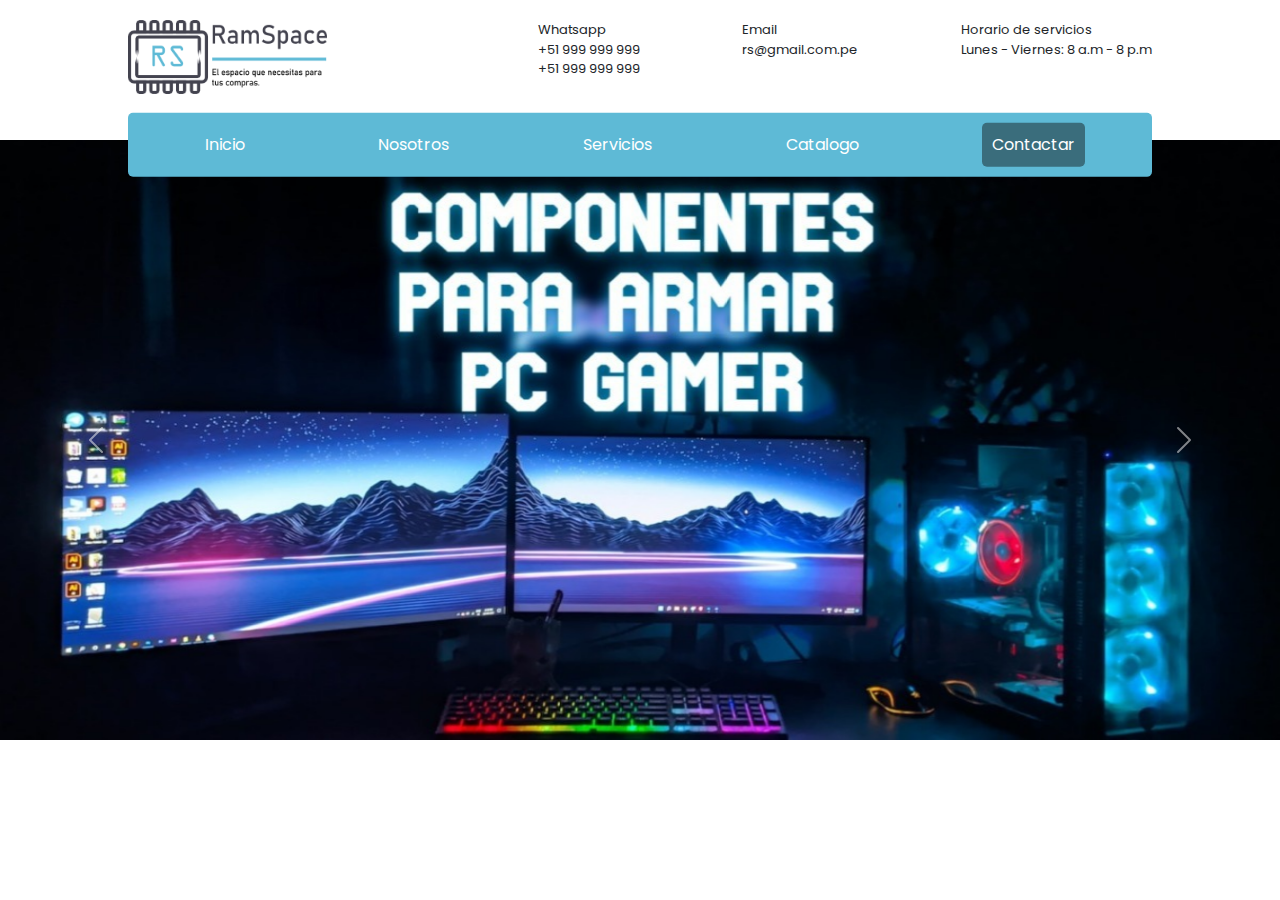
==== html/index.html @ 661d97c2 "Primer avance inicio" ====
<!DOCTYPE html>
<html lang="en">
<head>
    <meta charset="UTF-8">
    <meta http-equiv="X-UA-Compatible" content="IE=edge">
    <meta name="viewport" content="width=device-width, initial-scale=1.0">
    <title>RamSpace</title>
    <link rel="stylesheet" href="https://cdn.jsdelivr.net/npm/bootstrap@5.3.0-alpha3/dist/css/bootstrap.min.css">
    <link rel="stylesheet" href="../css/style.css">
</head>
<body>
    <header class="header">
        <div class="header_container">
            <figure>
                <img src="./img/logo/logo_white.png" alt="logo" class="logo">
            </figure>
            <div class="div_info">
                <div class="header_info">
                    <p>
                        Whatsapp </br>
                        +51 999 999 999 </br>
                        +51 999 999 999
                    </p>
                </div>
                <div class="header_info">
                    <p>
                        Email <br>
                        rs@gmail.com.pe
                    </p>
                </div>
                <div class="header_info">
                    <p>
                        Horario de servicios </br>
                        Lunes - Viernes: 8 a.m - 8 p.m
                    </p>
                </div>
            </div>
        </div>
    </header>
    <!------------------Barra de navegacion------------------------>
    <main class="main">
        <!--------------------------Carrusel--------------------------->
        <div id="carouselExample" class="carousel slide"> 
            <div class="carousel-inner">
                <div class="carousel-item active">
                    <img src="./img/banner/ejemplo-img1.jpg" class="d-block w-100" alt="imagen1">
                </div>
                <div class="carousel-item">
                    <img src="./img/banner/ejemplo-img-2.jpg" class="d-block w-100" alt="imagen2">
                </div>
                <div class="carousel-item">
                    <img src="./img/banner/ejemplo-img3.jpg" class="d-block w-100" alt="imagen3">
                </div>
            </div>
            <button class="carousel-control-prev" type="button" data-bs-target="#carouselExample" data-bs-slide="prev">
                <span class="carousel-control-prev-icon" aria-hidden="true"></span>
                <span class="visually-hidden">Previous</span>
            </button>
            <button class="carousel-control-next" type="button" data-bs-target="#carouselExample" data-bs-slide="next">
                <span class="carousel-control-next-icon" aria-hidden="true"></span>
                <span class="visually-hidden">Next</span>
            </button>
        </div>
        <!------------------------ navegacion ---------------------->
        <nav class="menu">
            <ul class="menu_ul">
                <li class="menu_li"><a href="#">Inicio</a></li>
                <li class="menu_li"><a href="#">Nosotros</a></li>
                <li class="menu_li"><a href="#">Servicios</a></li>
                <li class="menu_li"><a href="#">Catalogo</a></li>
                <li class="menu_li contact"><a href="#">Contactar</a></li>
            </ul>
        </nav>
        
    </main>
</body>
<script src="https://cdn.jsdelivr.net/npm/bootstrap@5.3.0-alpha3/dist/js/bootstrap.bundle.min.js"> </script>
</html>
---- css/style.css ----
@import url('https://fonts.googleapis.com/css2?family=Poppins:wght@500;700&display=swap');
*{
    margin: 0;
    padding: 0;
    box-sizing: border-box;
}
:root {
    --width-desktop: 1440px;
    }

body {
    margin-left: auto;
    margin-right: auto;
    max-width: var(--width-desktop);
    font-family: 'Poppins', sans-serif;
    position: relative;
}
a {
    text-decoration: none;    
}

.logo{
    width: 80%;
}
.header_container{
    display: flex;
    justify-content: space-between;
    font-size: small;
    padding-top: 20px;
    width: 80%;
    margin-left: auto;
    margin-right: auto;
    
}
.header{
    width: 100%;
    height: 140px;
}

.div_info{
    display: flex;
    justify-content: space-between;
    width: 60%;
}
.menu_ul{
    display: flex;
    width: 80%;
    background: #5EBAD6;
    padding: 10px;
    border-radius: 5px;
    justify-content: space-around;
    position: absolute;
    transform: translateY(-980%);
    left: 10%;
    box-shadow:  #8a8c8d;
}
.menu_li a{
    color: #fff;

}
.menu_li {
    list-style-type: none;
    padding: 10px;
    border-radius: 5px;
}
.contact{
    background-color: #3a6d7c;

}
.d-block{
    height: 600px;
}
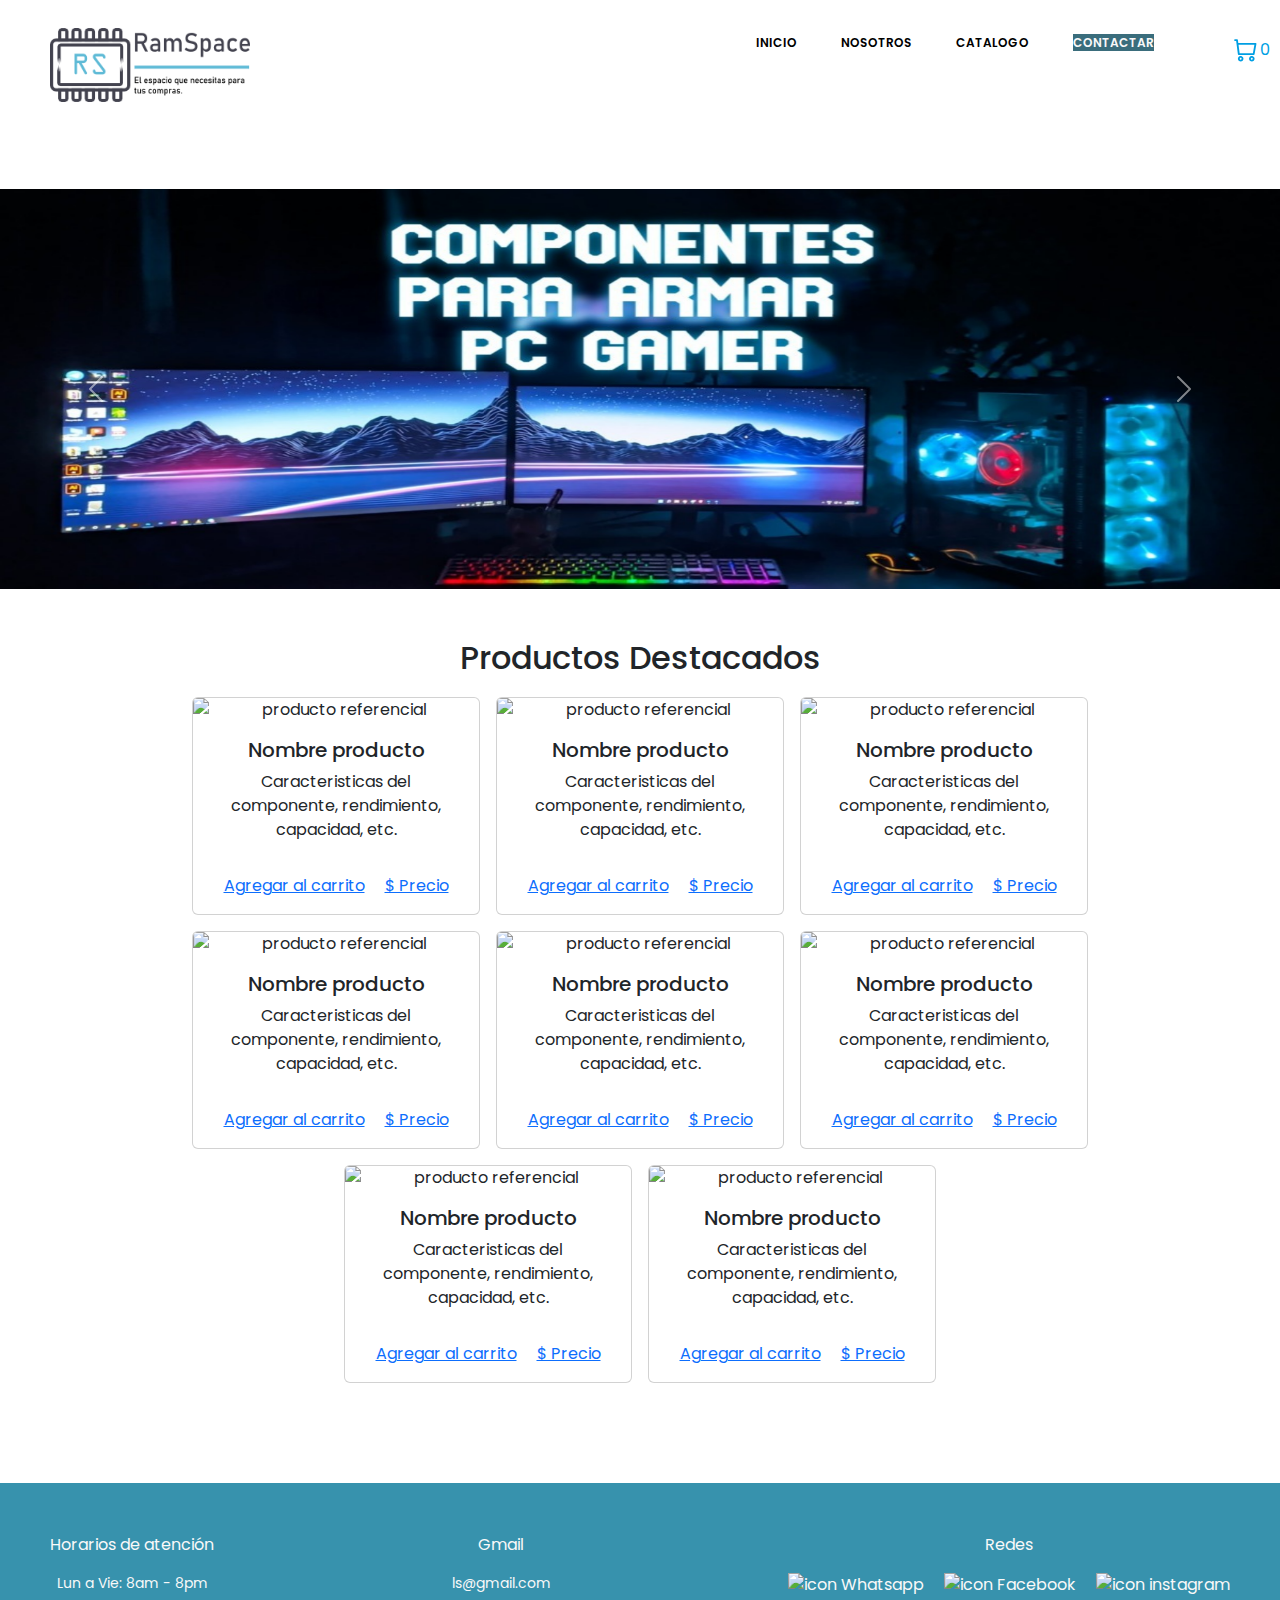
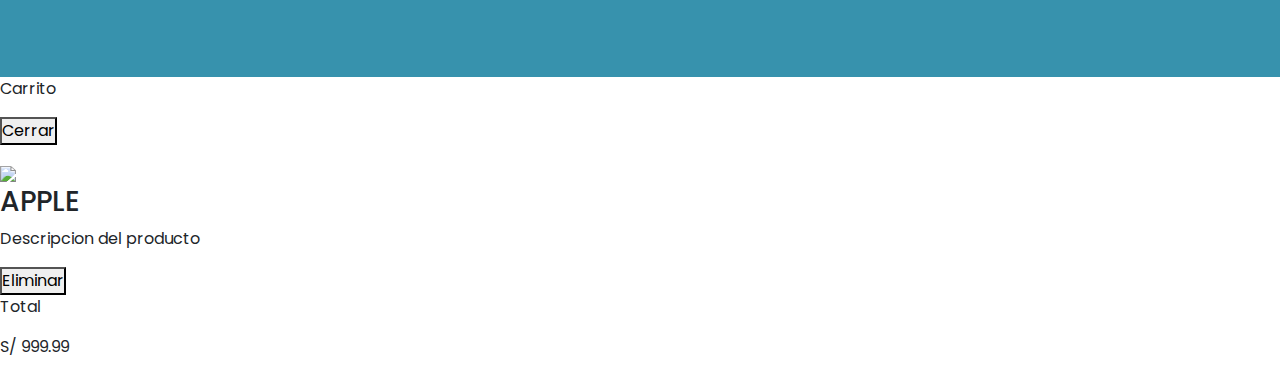
==== commit 35af9bc3: "commit inicial" ====
--- a/html/index.html
+++ b/html/index.html
@@ -1,78 +1,320 @@
 <!DOCTYPE html>
 <html lang="en">
-<head>
-    <meta charset="UTF-8">
-    <meta http-equiv="X-UA-Compatible" content="IE=edge">
-    <meta name="viewport" content="width=device-width, initial-scale=1.0">
+  <head>
+    <meta charset="UTF-8" />
+    <meta http-equiv="X-UA-Compatible" content="IE=edge" />
+    <meta name="viewport" content="width=device-width, initial-scale=1.0" />
     <title>RamSpace</title>
-    <link rel="stylesheet" href="https://cdn.jsdelivr.net/npm/bootstrap@5.3.0-alpha3/dist/css/bootstrap.min.css">
-    <link rel="stylesheet" href="../css/style.css">
-</head>
-<body>
-    <header class="header">
-        <div class="header_container">
-            <figure>
-                <img src="./img/logo/logo_white.png" alt="logo" class="logo">
-            </figure>
-            <div class="div_info">
-                <div class="header_info">
-                    <p>
-                        Whatsapp </br>
-                        +51 999 999 999 </br>
-                        +51 999 999 999
-                    </p>
-                </div>
-                <div class="header_info">
-                    <p>
-                        Email <br>
-                        rs@gmail.com.pe
-                    </p>
-                </div>
-                <div class="header_info">
-                    <p>
-                        Horario de servicios </br>
-                        Lunes - Viernes: 8 a.m - 8 p.m
-                    </p>
-                </div>
-            </div>
-        </div>
+    <link rel="stylesheet" href="../css/style.css" />
+    <script
+      src="https://kit.fontawesome.com/2cb25f2c39.js"
+      crossorigin="anonymous"
+    ></script>
+    <link
+      rel="stylesheet"
+      href="https://cdn.jsdelivr.net/npm/bootstrap@5.3.0-alpha3/dist/css/bootstrap.min.css"
+    />
+  </head>
+  <body>
+    <header>
+      <nav>
+        <div>
+          <img class="logo" src="./img/logo/logo_white.png" alt="logo" />
+        </div>
+        <input type="checkbox" id="check" />
+        <label for="check" class="bar-btn">
+          <i class="fa-solid fa-bars"></i>
+        </label>
+        <ul class="nav-menu">
+          <li class="active"><a href="#">Inicio</a></li>
+          <li><a href="#">Nosotros</a></li>
+          <li><a href="#">Catalogo</a></li>
+          <li><a class="contact" href="#">Contactar</a></li>
+        </ul>
+        <div class="car-widget">
+          <a href="#">
+            <p>
+              <svg
+                width="23"
+                height="23"
+                viewBox="0 0 23 23"
+                fill="none"
+                xmlns="http://www.w3.org/2000/svg"
+              >
+                <path
+                  fill-rule="evenodd"
+                  clip-rule="evenodd"
+                  d="M6.67943 22.5132C6.1294 22.5132 5.59172 22.3501 5.13438 22.0445C4.67705 21.7389 4.32058 21.3046 4.11009 20.7964C3.8996 20.2883 3.84458 19.7291 3.95189 19.1896C4.05919 18.6502 4.32407 18.1546 4.713 17.7657C5.10193 17.3768 5.59736 17.1119 6.13682 17.0046C6.67629 16.8973 7.23548 16.9524 7.74364 17.1629C8.2518 17.3734 8.6861 17.7298 8.99168 18.1871C9.29726 18.6445 9.46043 19.1821 9.46043 19.7322C9.4599 20.4696 9.16667 21.1766 8.64525 21.6981C8.12382 22.2195 7.41683 22.5126 6.67943 22.5132ZM6.67943 18.8052C6.49608 18.8052 6.31686 18.8595 6.16441 18.9614C6.01197 19.0633 5.89314 19.208 5.82298 19.3774C5.75282 19.5468 5.73448 19.7332 5.77025 19.913C5.80602 20.0928 5.89427 20.258 6.02391 20.3877C6.15355 20.5173 6.3187 20.6056 6.49852 20.6414C6.67834 20.6771 6.86478 20.6588 7.03416 20.5886C7.20355 20.5184 7.34832 20.3996 7.45018 20.2472C7.55204 20.0947 7.60643 19.9155 7.60643 19.7322C7.60538 19.4866 7.50734 19.2515 7.33372 19.0779C7.16011 18.9042 6.92496 18.8062 6.67943 18.8052Z"
+                  fill="#009FE3"
+                ></path>
+                <path
+                  fill-rule="evenodd"
+                  clip-rule="evenodd"
+                  d="M17.8005 22.5132C17.2505 22.5132 16.7128 22.3501 16.2555 22.0445C15.7981 21.7389 15.4417 21.3046 15.2312 20.7964C15.0207 20.2883 14.9657 19.7291 15.073 19.1896C15.1803 18.6502 15.4452 18.1546 15.8341 17.7657C16.223 17.3768 16.7185 17.1119 17.2579 17.0046C17.7974 16.8973 18.3566 16.9524 18.8647 17.1629C19.3729 17.3734 19.8072 17.7298 20.1128 18.1871C20.4184 18.6445 20.5815 19.1821 20.5815 19.7322C20.581 20.4696 20.2878 21.1766 19.7663 21.6981C19.2449 22.2195 18.5379 22.5126 17.8005 22.5132ZM17.8005 18.8052C17.6172 18.8052 17.438 18.8595 17.2855 18.9614C17.1331 19.0633 17.0142 19.208 16.9441 19.3774C16.8739 19.5468 16.8556 19.7332 16.8913 19.913C16.9271 20.0928 17.0154 20.258 17.145 20.3877C17.2746 20.5173 17.4398 20.6056 17.6196 20.6414C17.7994 20.6771 17.9859 20.6588 18.1553 20.5886C18.3246 20.5184 18.4694 20.3996 18.5713 20.2472C18.6731 20.0947 18.7275 19.9155 18.7275 19.7322C18.7265 19.4866 18.6284 19.2515 18.4548 19.0779C18.2812 18.9042 18.0461 18.8062 17.8005 18.8052Z"
+                  fill="#009FE3"
+                ></path>
+                <path
+                  fill-rule="evenodd"
+                  clip-rule="evenodd"
+                  d="M19.6554 16.0237H4.82446C4.5982 16.0256 4.379 15.9448 4.20825 15.7963C4.0375 15.6478 3.92699 15.442 3.89746 15.2177L2.15442 2.1177H1.11646C0.870599 2.1177 0.634784 2.02004 0.460938 1.84619C0.287091 1.67235 0.189453 1.43656 0.189453 1.19071C0.189453 0.944851 0.287091 0.709058 0.460938 0.535212C0.634784 0.361366 0.870599 0.263705 1.11646 0.263705H2.97046C3.19687 0.261801 3.41614 0.342828 3.58691 0.491496C3.75769 0.640163 3.86816 0.846188 3.89746 1.0707L4.2804 3.97071H21.5094C21.6458 3.97193 21.7805 4.00237 21.9042 4.05998C22.0279 4.1176 22.1377 4.20105 22.2264 4.30471C22.3133 4.40884 22.3752 4.53145 22.4075 4.66316C22.4397 4.79488 22.4414 4.93223 22.4125 5.06471L20.5585 15.2647C20.5213 15.4772 20.4104 15.6698 20.2452 15.8087C20.0801 15.9475 19.8712 16.0236 19.6554 16.0237ZM5.6394 14.1657H18.8894L20.3975 5.8237H4.52844L5.6394 14.1657Z"
+                  fill="#009FE3"
+                ></path>
+              </svg>
+            </p>
+            <p class="car-counter">0</p></a
+          >
+        </div>
+      </nav>
     </header>
     <!------------------Barra de navegacion------------------------>
     <main class="main">
-        <!--------------------------Carrusel--------------------------->
-        <div id="carouselExample" class="carousel slide"> 
-            <div class="carousel-inner">
-                <div class="carousel-item active">
-                    <img src="./img/banner/ejemplo-img1.jpg" class="d-block w-100" alt="imagen1">
-                </div>
-                <div class="carousel-item">
-                    <img src="./img/banner/ejemplo-img-2.jpg" class="d-block w-100" alt="imagen2">
-                </div>
-                <div class="carousel-item">
-                    <img src="./img/banner/ejemplo-img3.jpg" class="d-block w-100" alt="imagen3">
-                </div>
-            </div>
-            <button class="carousel-control-prev" type="button" data-bs-target="#carouselExample" data-bs-slide="prev">
-                <span class="carousel-control-prev-icon" aria-hidden="true"></span>
-                <span class="visually-hidden">Previous</span>
-            </button>
-            <button class="carousel-control-next" type="button" data-bs-target="#carouselExample" data-bs-slide="next">
-                <span class="carousel-control-next-icon" aria-hidden="true"></span>
-                <span class="visually-hidden">Next</span>
-            </button>
-        </div>
-        <!------------------------ navegacion ---------------------->
-        <nav class="menu">
-            <ul class="menu_ul">
-                <li class="menu_li"><a href="#">Inicio</a></li>
-                <li class="menu_li"><a href="#">Nosotros</a></li>
-                <li class="menu_li"><a href="#">Servicios</a></li>
-                <li class="menu_li"><a href="#">Catalogo</a></li>
-                <li class="menu_li contact"><a href="#">Contactar</a></li>
-            </ul>
-        </nav>
-        
+      <!--------------------------Carrusel--------------------------->
+      <div id="carouselExample" class="carousel slide">
+        <div class="carousel-inner">
+          <div class="carousel-item active">
+            <img
+              src="./img/banner/ejemplo-img1.jpg"
+              class="d-block w-100"
+              alt="imagen1"
+            />
+          </div>
+          <div class="carousel-item">
+            <img
+              src="./img/banner/ejemplo-img-2.jpg"
+              class="d-block w-100"
+              alt="imagen2"
+            />
+          </div>
+          <div class="carousel-item">
+            <img
+              src="./img/banner/ejemplo-img3.jpg"
+              class="d-block w-100"
+              alt="imagen3"
+            />
+          </div>
+        </div>
+        <button
+          class="carousel-control-prev"
+          type="button"
+          data-bs-target="#carouselExample"
+          data-bs-slide="prev"
+        >
+          <span class="carousel-control-prev-icon" aria-hidden="true"></span>
+          <span class="visually-hidden">Previous</span>
+        </button>
+        <button
+          class="carousel-control-next"
+          type="button"
+          data-bs-target="#carouselExample"
+          data-bs-slide="next"
+        >
+          <span class="carousel-control-next-icon" aria-hidden="true"></span>
+          <span class="visually-hidden">Next</span>
+        </button>
+      </div>
+      <!------------------------ Fin carrusel--------------------- -->
+      <!------------------------- ---------------------- -->
+      <div class="prod-dest">
+        <h2 class="prod-title">Productos Destacados</h2>
+        <!-- ------------Targeta--------------- -->
+        <div
+          class="d-flex align-content-between justify-content-center flex-wrap grid gap-3"
+        >
+          <div class="card" style="width: 18rem">
+            <img
+              src="./img/img-componentes-pc/producto-referencial-ram.jpg"
+              class="card-img-top"
+              alt="producto referencial"
+            />
+            <div class="card-body">
+              <h5 class="card-title">Nombre producto</h5>
+              <p class="card-text">
+                Caracteristicas del componente, rendimiento, capacidad, etc.
+              </p>
+            </div>
+            <div class="card-body">
+              <a href="#" class="card-link">Agregar al carrito</a>
+              <a href="#" class="card-link">$ Precio</a>
+            </div>
+          </div>
+          <div class="card" style="width: 18rem">
+            <img
+              src="./img/img-componentes-pc/producto-referencial-ram.jpg"
+              class="card-img-top"
+              alt="producto referencial"
+            />
+            <div class="card-body">
+              <h5 class="card-title">Nombre producto</h5>
+              <p class="card-text">
+                Caracteristicas del componente, rendimiento, capacidad, etc.
+              </p>
+            </div>
+            <div class="card-body">
+              <a href="#" class="card-link">Agregar al carrito</a>
+              <a href="#" class="card-link">$ Precio</a>
+            </div>
+          </div>
+          <div class="card" style="width: 18rem">
+            <img
+              src="./img/img-componentes-pc/producto-referencial-ram.jpg"
+              class="card-img-top"
+              alt="producto referencial"
+            />
+            <div class="card-body">
+              <h5 class="card-title">Nombre producto</h5>
+              <p class="card-text">
+                Caracteristicas del componente, rendimiento, capacidad, etc.
+              </p>
+            </div>
+            <div class="card-body">
+              <a href="#" class="card-link">Agregar al carrito</a>
+              <a href="#" class="card-link">$ Precio</a>
+            </div>
+          </div>
+          <div class="card" style="width: 18rem">
+            <img
+              src="./img/img-componentes-pc/producto-referencial-ram.jpg"
+              class="card-img-top"
+              alt="producto referencial"
+            />
+            <div class="card-body">
+              <h5 class="card-title">Nombre producto</h5>
+              <p class="card-text">
+                Caracteristicas del componente, rendimiento, capacidad, etc.
+              </p>
+            </div>
+            <div class="card-body">
+              <a href="#" class="card-link">Agregar al carrito</a>
+              <a href="#" class="card-link">$ Precio</a>
+            </div>
+          </div>
+          <div class="card" style="width: 18rem">
+            <img
+              src="./img/img-componentes-pc/producto-referencial-ram.jpg"
+              class="card-img-top"
+              alt="producto referencial"
+            />
+            <div class="card-body">
+              <h5 class="card-title">Nombre producto</h5>
+              <p class="card-text">
+                Caracteristicas del componente, rendimiento, capacidad, etc.
+              </p>
+            </div>
+            <div class="card-body">
+              <a href="#" class="card-link">Agregar al carrito</a>
+              <a href="#" class="card-link">$ Precio</a>
+            </div>
+          </div>
+          <div class="card" style="width: 18rem">
+            <img
+              src="./img/img-componentes-pc/producto-referencial-ram.jpg"
+              class="card-img-top"
+              alt="producto referencial"
+            />
+            <div class="card-body">
+              <h5 class="card-title">Nombre producto</h5>
+              <p class="card-text">
+                Caracteristicas del componente, rendimiento, capacidad, etc.
+              </p>
+            </div>
+            <div class="card-body">
+              <a href="#" class="card-link">Agregar al carrito</a>
+              <a href="#" class="card-link">$ Precio</a>
+            </div>
+          </div>
+          <div class="card" style="width: 18rem">
+            <img
+              src="./img/img-componentes-pc/producto-referencial-ram.jpg"
+              class="card-img-top"
+              alt="producto referencial"
+            />
+            <div class="card-body">
+              <h5 class="card-title">Nombre producto</h5>
+              <p class="card-text">
+                Caracteristicas del componente, rendimiento, capacidad, etc.
+              </p>
+            </div>
+            <div class="card-body">
+              <a href="#" class="card-link">Agregar al carrito</a>
+              <a href="#" class="card-link">$ Precio</a>
+            </div>
+          </div>
+          <div class="card" style="width: 18rem">
+            <img
+              src="./img/img-componentes-pc/producto-referencial-ram.jpg"
+              class="card-img-top"
+              alt="producto referencial"
+            />
+            <div class="card-body">
+              <h5 class="card-title">Nombre producto</h5>
+              <p class="card-text">
+                Caracteristicas del componente, rendimiento, capacidad, etc.
+              </p>
+            </div>
+            <div class="card-body">
+              <a href="#" class="card-link">Agregar al carrito</a>
+              <a href="#" class="card-link">$ Precio</a>
+            </div>
+          </div>
+        </div>
+        <!---------------- fin targeta----------------- -->
+      </div>
     </main>
-</body>
-<script src="https://cdn.jsdelivr.net/npm/bootstrap@5.3.0-alpha3/dist/js/bootstrap.bundle.min.js"> </script>
-</html>+
+    <!------------------------------------------------------ Footer ------------------------------------------>
+    <footer>
+      <div class="footer">
+        <div class="footer_datos">
+          <p>Horarios de atención</p>
+          <small>Lun a Vie: 8am - 8pm</small>
+        </div>
+        <div class="footer_datos">
+          <p>Gmail</p>
+          <small>ls@gmail.com</small>
+        </div>
+        <div class="footer_datos">
+          <p>Redes</p>
+          <div class="datos_icon">
+            <img
+              src="../html/img/logo/whatsapp_icon-icons.com_53606.png"
+              alt="icon Whatsapp"
+            />
+            <img
+              src="../html/img/logo/facebook_icon-icons.com_53612.png"
+              alt="icon Facebook"
+            />
+            <img
+              src="../html/img/logo/Instagram_icon-icons.com_66804.png"
+              alt="icon instagram"
+            />
+          </div>
+        </div>
+      </div>
+    </footer>
+    <section class="minicart">
+      <div class="minicart__header">
+        <p class="miniheader__titulo">Carrito</p>
+        <p class="miniheader__cerrar"><button>Cerrar</button></p>
+      </div>
+      <div class="minicart__producto">
+        <div class="minicart__detail">
+          <div><img src="..." /></div>
+          <div>
+            <div>
+              <h3>APPLE</h3>
+              <p>Descripcion del producto</p>
+            </div>
+            <div><button>Eliminar</button></div>
+          </div>
+        </div>
+      </div>
+      <div class="minicart__footer">
+        <div class="minifooter__total">
+          <p class="total__texto">Total</p>
+          <p class="total__precio">S/ 999.99</p>
+        </div>
+      </div>
+    </section>
+  </body>
+  <script src="https://cdn.jsdelivr.net/npm/bootstrap@5.3.0-alpha3/dist/js/bootstrap.bundle.min.js"></script>
+</html>
--- a/css/style.css
+++ b/css/style.css
@@ -1,8 +1,11 @@
 @import url('https://fonts.googleapis.com/css2?family=Poppins:wght@500;700&display=swap');
 *{
+    padding: 0;
     margin: 0;
-    padding: 0;
+    text-decoration: none;
+    list-style: none;
     box-sizing: border-box;
+    font-family: 'Poppins', sans-serif;
 }
 :root {
     --width-desktop: 1440px;
@@ -12,64 +15,194 @@
     margin-left: auto;
     margin-right: auto;
     max-width: var(--width-desktop);
-    font-family: 'Poppins', sans-serif;
-    position: relative;
-}
-a {
-    text-decoration: none;    
-}
-
+    
+}
+header{
+    width: 100%;
+    height: 21vh;
+}
+nav{
+    height: 100px;
+    width: 100%;
+    display: flex;
+    justify-content: space-between;
+    align-items: center;
+}
+/* -----------------------------header------------------------------------- */
 .logo{
-    width: 80%;
-}
-.header_container{
+    margin-top: 30px;
+    width: 200px;
+}
+.bar-btn{
+    font-size: 25px;
+    margin-right: 20px;
+    cursor: pointer;
+}
+
+.nav-menu{
+    position:fixed;
+    width: 100%;
+    height: 0vh;
+    top: 130px;
+    background: #5EBAD6;
+    text-align: center;
+    transition: all .5s;
+}
+.nav-menu li {
+    display: none;
+    line-height: 30px;
+    margin: 50px 0 ;
+    transition:all .5s;
+}
+.nav-menu li a {
+    color: #fff;
+    font-size: 16px;
+    text-transform: uppercase;
+    font-weight: 600;
+    text-decoration: none;
+    list-style: none;
+}
+.nav-menu li a.active, .nav-menu li a:hover {
+    color: rgb (248, 8, 8);
+    transition: .3s;
+}
+.nav-menu .contact{
+    background-color: #3a6d7c;
+    color: #f9f9f9;
+}
+.car-widget a{
+    display: flex;    
+    color: #009FE3;
+    text-decoration: none;
+    padding: 10px;
+    justify-content: baseline;
+    gap:3px
+}
+.car-widget a:hover{
+    background-color: #a8d6e9;
+    border-radius: 50%;
+}
+
+.car-widget p{
+    margin: 0;
+}
+
+
+/*------------------------------- fin Header-------------------------*/
+/*------------------------------- Carrusel---------------------------*/
+.d-block{
+    height: 400px;
+}
+/* ---------------------------fin de carrusel----------------------- */
+
+/* ------------------------productos destacados--------------------- */
+.prod-dest{
+    padding: 50px;
+    text-align: center;
+}
+.prod-title{
+    margin-bottom: 20px;
+}
+
+
+/* -------------------Fin productos destados ------------------------*/
+
+
+
+
+/* -------------------------------------Footer-----------------------*/
+.footer {
+    padding: 50px;
+    margin-top: 50px;
     display: flex;
     justify-content: space-between;
-    font-size: small;
-    padding-top: 20px;
-    width: 80%;
-    margin-left: auto;
-    margin-right: auto;
-    
-}
-.header{
-    width: 100%;
-    height: 140px;
-}
-
-.div_info{
-    display: flex;
-    justify-content: space-between;
-    width: 60%;
-}
-.menu_ul{
-    display: flex;
-    width: 80%;
-    background: #5EBAD6;
-    padding: 10px;
-    border-radius: 5px;
+    background-color: #3792ad;
+    color: #f9f9f9;
+}
+.footer_datos{
+    display: flex;
+    align-items: center;
+    flex-direction: column;
+    margin-bottom: 30px;
+}
+.datos_icon{
+    display: flex;
+    flex-direction: row;
     justify-content: space-around;
-    position: absolute;
-    transform: translateY(-980%);
-    left: 10%;
-    box-shadow:  #8a8c8d;
-}
-.menu_li a{
-    color: #fff;
-
-}
-.menu_li {
-    list-style-type: none;
-    padding: 10px;
-    border-radius: 5px;
-}
-.contact{
-    background-color: #3a6d7c;
-
-}
-.d-block{
-    height: 600px;
-}
-
-
-
+    gap: 20px;
+}
+.nosotros-serv{
+    text-align: center;
+    margin-top: 50px;
+    background:#3792ad;
+    height: 80px;
+    padding: 29px;
+    color: #f9f9f9;
+}
+/*------------------------------- Fin footer-------------------------------- */
+
+
+
+#check{
+    display: none;
+}
+#check:checked ~ .nav-menu{
+    height: 100vh;
+}
+#check:checked ~ .nav-menu li{
+    display: block;
+}
+
+
+@media screen and (min-width: 728px){
+    .logo{
+        margin-left: 50px;
+    }
+    nav{
+        height: 100px;
+    }
+    .bar-btn{
+        display: none;
+    }
+    .nav-menu{
+        position: relative;
+        height: 100px;
+        top: 0;
+        background: none;
+        transition: none;
+        text-align: right;
+        margin-right: 50px;
+    }
+    .nav-menu li{
+        display: inline-block;
+        line-height: 100px;
+        margin: 0 20px;
+        transition: none;
+    }
+    .nav-menu li a{
+        font-size: 12px;
+        color: #000000;
+    }
+}
+@media screen and (max-width: 728px){
+    .d-block{
+        height: 200px;
+    }
+    .footer {
+        margin-top: 50px;
+        display: flex;
+        flex-direction: column;
+        justify-content: space-around;
+        background-color: #3792ad;
+        color: #f9f9f9;
+    }
+    .datos_icon{
+        /* display: flex;
+        flex-direction: row;
+        justify-content: space-around; */
+        gap: 20px;
+    }
+}
+
+
+
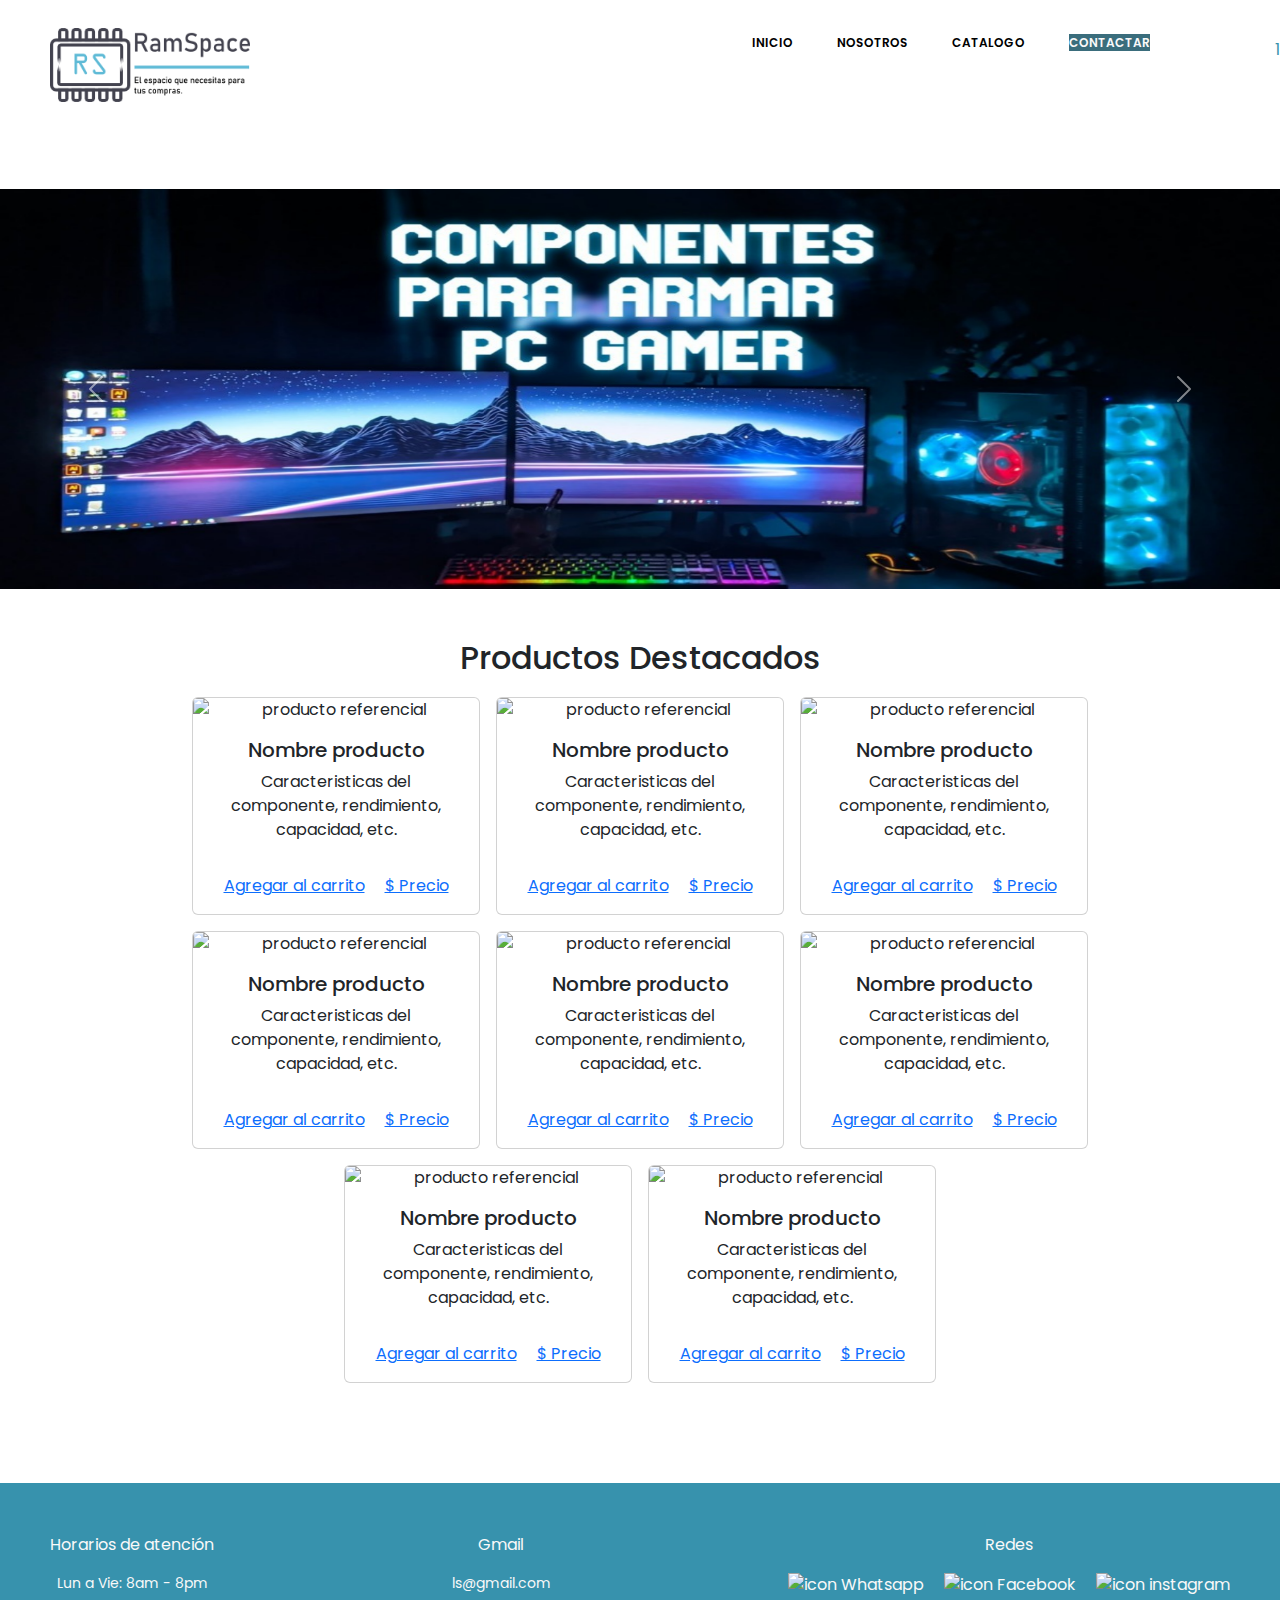
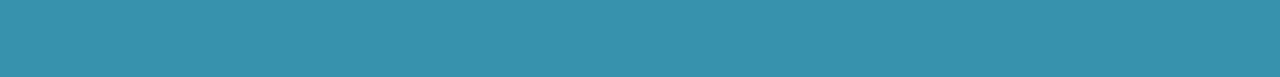
==== commit 368f6fe8: "Diseño cart y detalle de cart" ====
--- a/html/index.html
+++ b/html/index.html
@@ -16,6 +16,7 @@
     />
   </head>
   <body>
+    <div class="page">
     <header>
       <nav>
         <div>
@@ -26,43 +27,17 @@
           <i class="fa-solid fa-bars"></i>
         </label>
         <ul class="nav-menu">
-          <li class="active"><a href="#">Inicio</a></li>
+          <li class="active"><a href="./">Inicio</a></li>
           <li><a href="#">Nosotros</a></li>
           <li><a href="#">Catalogo</a></li>
           <li><a class="contact" href="#">Contactar</a></li>
         </ul>
+        <div class="user-widget">
+          <a href="./user.html"> <i class="fa-regular fa-user"></i></a>
+         </div>
+       
         <div class="car-widget">
-          <a href="#">
-            <p>
-              <svg
-                width="23"
-                height="23"
-                viewBox="0 0 23 23"
-                fill="none"
-                xmlns="http://www.w3.org/2000/svg"
-              >
-                <path
-                  fill-rule="evenodd"
-                  clip-rule="evenodd"
-                  d="M6.67943 22.5132C6.1294 22.5132 5.59172 22.3501 5.13438 22.0445C4.67705 21.7389 4.32058 21.3046 4.11009 20.7964C3.8996 20.2883 3.84458 19.7291 3.95189 19.1896C4.05919 18.6502 4.32407 18.1546 4.713 17.7657C5.10193 17.3768 5.59736 17.1119 6.13682 17.0046C6.67629 16.8973 7.23548 16.9524 7.74364 17.1629C8.2518 17.3734 8.6861 17.7298 8.99168 18.1871C9.29726 18.6445 9.46043 19.1821 9.46043 19.7322C9.4599 20.4696 9.16667 21.1766 8.64525 21.6981C8.12382 22.2195 7.41683 22.5126 6.67943 22.5132ZM6.67943 18.8052C6.49608 18.8052 6.31686 18.8595 6.16441 18.9614C6.01197 19.0633 5.89314 19.208 5.82298 19.3774C5.75282 19.5468 5.73448 19.7332 5.77025 19.913C5.80602 20.0928 5.89427 20.258 6.02391 20.3877C6.15355 20.5173 6.3187 20.6056 6.49852 20.6414C6.67834 20.6771 6.86478 20.6588 7.03416 20.5886C7.20355 20.5184 7.34832 20.3996 7.45018 20.2472C7.55204 20.0947 7.60643 19.9155 7.60643 19.7322C7.60538 19.4866 7.50734 19.2515 7.33372 19.0779C7.16011 18.9042 6.92496 18.8062 6.67943 18.8052Z"
-                  fill="#009FE3"
-                ></path>
-                <path
-                  fill-rule="evenodd"
-                  clip-rule="evenodd"
-                  d="M17.8005 22.5132C17.2505 22.5132 16.7128 22.3501 16.2555 22.0445C15.7981 21.7389 15.4417 21.3046 15.2312 20.7964C15.0207 20.2883 14.9657 19.7291 15.073 19.1896C15.1803 18.6502 15.4452 18.1546 15.8341 17.7657C16.223 17.3768 16.7185 17.1119 17.2579 17.0046C17.7974 16.8973 18.3566 16.9524 18.8647 17.1629C19.3729 17.3734 19.8072 17.7298 20.1128 18.1871C20.4184 18.6445 20.5815 19.1821 20.5815 19.7322C20.581 20.4696 20.2878 21.1766 19.7663 21.6981C19.2449 22.2195 18.5379 22.5126 17.8005 22.5132ZM17.8005 18.8052C17.6172 18.8052 17.438 18.8595 17.2855 18.9614C17.1331 19.0633 17.0142 19.208 16.9441 19.3774C16.8739 19.5468 16.8556 19.7332 16.8913 19.913C16.9271 20.0928 17.0154 20.258 17.145 20.3877C17.2746 20.5173 17.4398 20.6056 17.6196 20.6414C17.7994 20.6771 17.9859 20.6588 18.1553 20.5886C18.3246 20.5184 18.4694 20.3996 18.5713 20.2472C18.6731 20.0947 18.7275 19.9155 18.7275 19.7322C18.7265 19.4866 18.6284 19.2515 18.4548 19.0779C18.2812 18.9042 18.0461 18.8062 17.8005 18.8052Z"
-                  fill="#009FE3"
-                ></path>
-                <path
-                  fill-rule="evenodd"
-                  clip-rule="evenodd"
-                  d="M19.6554 16.0237H4.82446C4.5982 16.0256 4.379 15.9448 4.20825 15.7963C4.0375 15.6478 3.92699 15.442 3.89746 15.2177L2.15442 2.1177H1.11646C0.870599 2.1177 0.634784 2.02004 0.460938 1.84619C0.287091 1.67235 0.189453 1.43656 0.189453 1.19071C0.189453 0.944851 0.287091 0.709058 0.460938 0.535212C0.634784 0.361366 0.870599 0.263705 1.11646 0.263705H2.97046C3.19687 0.261801 3.41614 0.342828 3.58691 0.491496C3.75769 0.640163 3.86816 0.846188 3.89746 1.0707L4.2804 3.97071H21.5094C21.6458 3.97193 21.7805 4.00237 21.9042 4.05998C22.0279 4.1176 22.1377 4.20105 22.2264 4.30471C22.3133 4.40884 22.3752 4.53145 22.4075 4.66316C22.4397 4.79488 22.4414 4.93223 22.4125 5.06471L20.5585 15.2647C20.5213 15.4772 20.4104 15.6698 20.2452 15.8087C20.0801 15.9475 19.8712 16.0236 19.6554 16.0237ZM5.6394 14.1657H18.8894L20.3975 5.8237H4.52844L5.6394 14.1657Z"
-                  fill="#009FE3"
-                ></path>
-              </svg>
-            </p>
-            <p class="car-counter">0</p></a
-          >
+         <p> <i class="fa-solid fa-cart-shopping"></i> </p><p class="car-counter">1</p>
         </div>
       </nav>
     </header>
@@ -291,30 +266,47 @@
         </div>
       </div>
     </footer>
+  </div>
+    <div id="modal">
     <section class="minicart">
       <div class="minicart__header">
-        <p class="miniheader__titulo">Carrito</p>
-        <p class="miniheader__cerrar"><button>Cerrar</button></p>
+        <h3 class="miniheader__titulo">Carrito</h3>
+        <p class="miniheader__cerrar"><i class="fa-solid fa-xmark"></i></p>
       </div>
       <div class="minicart__producto">
+        <div class="minicart__img">
+          <img
+            src="./img/img-componentes-pc/producto-referencial-ram.jpg"
+            height="200"
+          />
+        </div>
         <div class="minicart__detail">
-          <div><img src="..." /></div>
+          <div class="detail_content">
+            <div class="detail__product">
+              <h4>Producto</h4>
+              <p>Lorem ipsum dolor sit, amet consectetur adipisicing elit.</p>
+            </div>
+            <div><i class="fa-solid fa-trash-can"></i></div>
+          </div>
           <div>
-            <div>
-              <h3>APPLE</h3>
-              <p>Descripcion del producto</p>
-            </div>
-            <div><button>Eliminar</button></div>
-          </div>
-        </div>
-      </div>
+            <div class="detail__footer">
+              <p class="total__cantidad"><select name="" id=""><option value="1">&nbsp;&nbsp;&nbsp;1</option><option value="2">&nbsp;&nbsp;&nbsp;2</option> </select></p>
+              <p class="total__precio">S/ 999.99</p>
+            </div>
+          </div>
+        </div>
+      </div>
+
       <div class="minicart__footer">
         <div class="minifooter__total">
           <p class="total__texto">Total</p>
           <p class="total__precio">S/ 999.99</p>
         </div>
+        <a href="./cart.html" class="btn ">Comprar</a>
       </div>
     </section>
+    </div>
+    <script src="https://cdn.jsdelivr.net/npm/bootstrap@5.3.0-alpha3/dist/js/bootstrap.bundle.min.js"></script>
+    <script src="../js/eventos.js"></script>
   </body>
-  <script src="https://cdn.jsdelivr.net/npm/bootstrap@5.3.0-alpha3/dist/js/bootstrap.bundle.min.js"></script>
 </html>
--- a/css/style.css
+++ b/css/style.css
@@ -11,10 +11,11 @@
     --width-desktop: 1440px;
     }
 
-body {
+.page {
     margin-left: auto;
     margin-right: auto;
     max-width: var(--width-desktop);
+
     
 }
 header{
@@ -70,21 +71,177 @@
     background-color: #3a6d7c;
     color: #f9f9f9;
 }
-.car-widget a{
-    display: flex;    
-    color: #009FE3;
-    text-decoration: none;
-    padding: 10px;
-    justify-content: baseline;
-    gap:3px
-}
-.car-widget a:hover{
-    background-color: #a8d6e9;
-    border-radius: 50%;
+.car-widget:hover{
+    color: #3a6d7c;
+    transition: .5s;
+    cursor: pointer;
 }
 
 .car-widget p{
     margin: 0;
+
+    color: #3792ad;
+}
+
+.car-widget{
+    display: flex;
+    gap:15px
+}
+
+.car-widget i{
+    transform: scale(1.5);
+}
+.minicart{
+    float: right;
+    display: absolute;
+    top:0;
+    background-color: #f9f9f9 ;
+    max-width: 500px;
+    padding: 20px;
+    height: 100vw;
+}
+.minicart__header{
+    display: flex;
+    justify-content: space-between;
+    align-items: center;
+    padding: 10px;
+}
+
+.minicart__producto{
+    display: flex;
+    justify-content: space-between;
+    align-items: center;
+    padding: 10px;
+    border-bottom: 1px solid #ccc;
+}
+.detail_content{
+    display: flex;
+}
+.detail__footer{
+    text-align: right;
+}
+.minicart__footer{
+    padding: 50px;
+}
+.minicart__footer a{
+    width: 100%;
+    background-color: #3792ad;
+    color: #f5f5f5;
+    padding-top: 15px;
+    padding-bottom: 15px;
+
+}
+.minicart__footer a:hover{
+    width: 100%;
+    background-color: #3a6d7c;
+    color: #f5f5f5;
+    padding-top: 15px;
+    padding-bottom: 15px;
+
+}
+.minifooter__total{
+    display: flex;
+    justify-content: space-between;
+    align-items: center;
+}
+
+#modal {
+    background: rgba(0, 0, 0, 0.9);
+    position: fixed;
+    top: 0;
+    right: -100vw;
+    height: 100vh;
+    width: 100vw;
+    transition: all 0.5s;
+    z-index: 1000;
+}
+.detail_content i, .miniheader__cerrar i,.user-widget i{
+    transform: scale(1.5);
+}
+
+.detail_content:hover, .miniheader__cerrar:hover, .user-widget:hover{
+   cursor: pointer;
+}
+.total__cantidad select{
+    width: 5rem;
+}
+
+.user-widget {
+padding: 20px;
+}
+
+.user-widget i{
+    color: #3792ad;
+}
+.user-widget a{
+    text-decoration: none;
+}
+
+.main_cart{
+    margin-top: 30px;
+    margin-bottom: 30px;
+    display: flex;
+    flex-direction: column;
+
+}
+.cart_detail{
+    display: flex;
+    justify-content: space-between;
+    flex-wrap: wrap;
+}
+.tu__compra {
+    border: 1px solid #ccc;
+    border-radius: 10px;
+    padding:50px 30px;
+
+}
+.main_cart .minicart__footer{
+    padding:0;
+    margin-top: 20px;
+}
+
+.main_cart{
+    font-size: 0.8rem;
+}
+
+.tu__compra a{
+text-decoration: none;
+}
+.tu__compra h5{
+margin-top: 50px;
+text-align: center;
+}
+
+.detail__cab
+{
+    display: flex;
+    justify-content: space-between;
+    align-items: start;
+    padding: 10px;
+    border-bottom: 1px solid #ccc;
+}
+.dp__producto_precio{
+    max-width: 500px;
+}
+
+.dp__producto{
+    width: 100%;
+}
+
+.dp__precio, .dp_subtotal{
+    width: 200px;
+    justify-content: center;
+}
+
+.dp_cantidad_numero span{
+    width: 20px;
+    border: #000000 solid 1px;
+    padding: 0 5px;
+    margin: 0 5px;
+}
+.dp_cantidad{
+    width: 200px;
+    justify-content: center;
 }
 
 
@@ -202,7 +359,13 @@
         justify-content: space-around; */
         gap: 20px;
     }
-}
-
-
-
+    .detail__cab, .dp__precio{
+        display: none;
+    }
+    .dp__producto{
+        flex-direction: column;
+    }
+}
+
+
+
